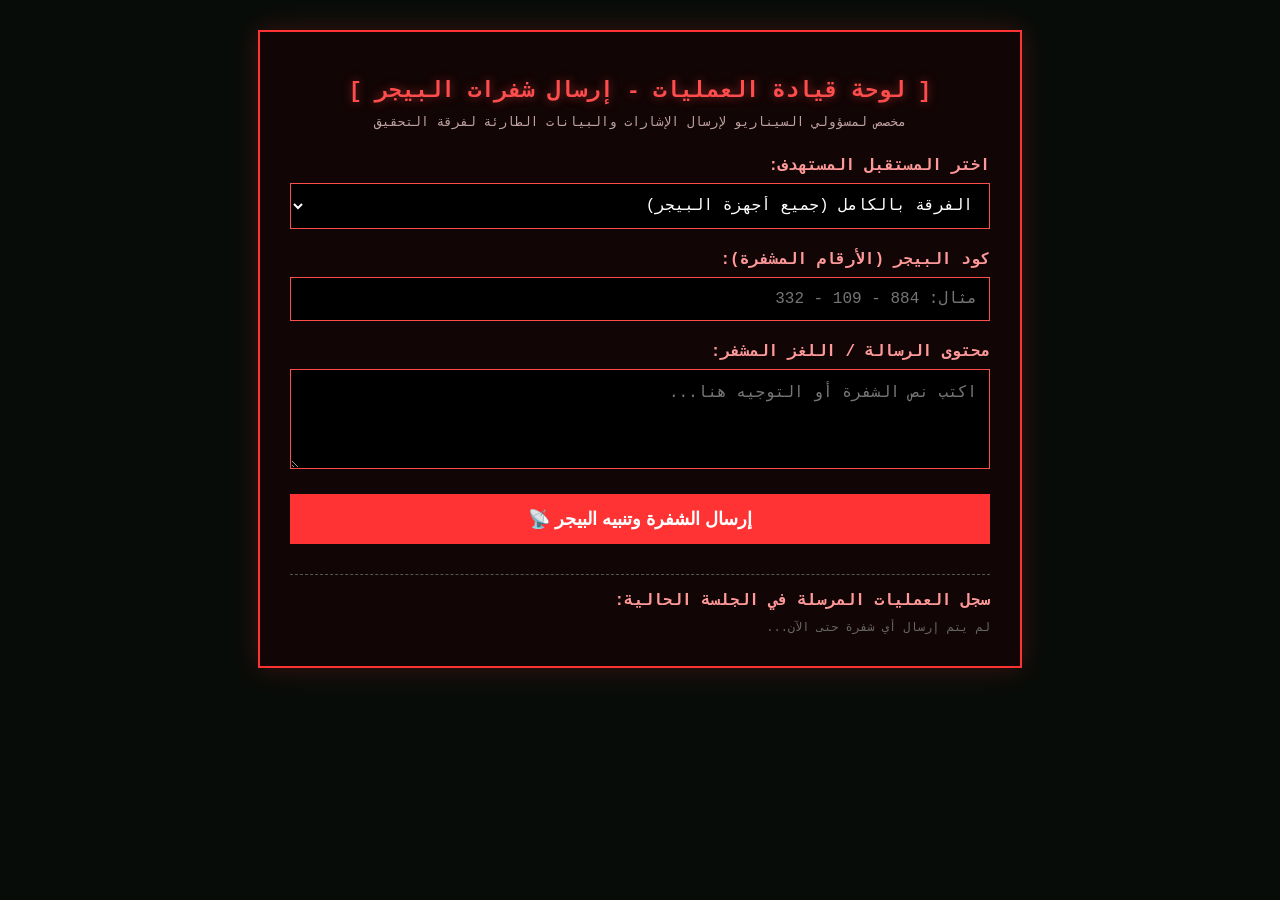
==== admin.html @ d9f89fba "Create admin.html" ====
<!DOCTYPE html>
<html lang="ar" dir="rtl">
<head>
    <meta charset="UTF-8">
    <meta name="viewport" content="width=device-width, initial-scale=1.0">
    <title>لوحة قيادة العمليات - إرسال شفرات البيجر</title>
    <style>
        body {
            background-color: #080c09;
            color: #00ff66;
            font-family: 'Courier New', Courier, monospace;
            padding: 30px;
            margin: 0;
        }
        .admin-container {
            max-width: 700px;
            margin: 0 auto;
            border: 2px solid #ff3333;
            padding: 30px;
            background-color: #120505;
            box-shadow: 0 0 25px rgba(255, 51, 51, 0.2);
        }
        h1 {
            color: #ff4d4d;
            text-align: center;
            font-size: 22px;
            margin-bottom: 10px;
            text-shadow: 0 0 10px rgba(255, 77, 77, 0.5);
        }
        .subtitle {
            text-align: center;
            color: #bfa1a1;
            font-size: 13px;
            margin-bottom: 25px;
        }
        .form-group {
            margin-bottom: 20px;
        }
        label {
            display: block;
            margin-bottom: 8px;
            color: #ff9999;
            font-weight: bold;
        }
        input, select, textarea {
            width: 100%;
            background: #000;
            border: 1px solid #ff4d4d;
            color: #fff;
            padding: 12px;
            font-size: 16px;
            font-family: 'Courier New', Courier, monospace;
            box-sizing: border-box;
            outline: none;
        }
        textarea {
            resize: vertical;
            height: 100px;
        }
        button {
            background: #ff3333;
            color: #fff;
            border: none;
            padding: 14px;
            font-size: 18px;
            font-weight: bold;
            cursor: pointer;
            width: 100%;
            transition: 0.3s;
            text-transform: uppercase;
        }
        button:hover {
            background: #cc0000;
            box-shadow: 0 0 15px #ff3333;
        }
        #statusMessage {
            margin-top: 20px;
            text-align: center;
            font-weight: bold;
            font-size: 15px;
        }
        .history-box {
            margin-top: 30px;
            border-top: 1px dashed #555;
            padding-top: 15px;
        }
        .history-item {
            background: #1a0505;
            border: 1px solid #441111;
            padding: 10px;
            margin-bottom: 10px;
            font-size: 13px;
            color: #ffcccc;
        }
    </style>
</head>
<body>

    <div class="admin-container">
        <h1>[ لوحة قيادة العمليات - إرسال شفرات البيجر ]</h1>
        <div class="subtitle">مخصص لمسؤولي السيناريو لإرسال الإشارات والبيانات الطارئة لفرقة التحقيق</div>

        <div class="form-group">
            <label for="recipient">اختر المستقبل المستهدف:</label>
            <select id="recipient">
                <option value="الفرقة بالكامل">الفرقة بالكامل (جميع أجهزة البيجر)</option>
                <option value="ماثيو ستانلي">ماثيو ستانلي (القائد)</option>
                <option value="سكلر">سكلر</option>
                <option value="بيتا">بيتا</option>
                <option value="ليو">ليو</option>
                <option value="سيف">سيف</option>
                <option value="سلف">سلف</option>
                <option value="أيمن">أيمن</option>
            </select>
        </div>

        <div class="form-group">
            <label for="pagerCode">كود البيجر (الأرقام المشفرة):</label>
            <input type="text" id="pagerCode" placeholder="مثال: 884 - 109 - 332">
        </div>

        <div class="form-group">
            <label for="cipherText">محتوى الرسالة / اللغز المشفر:</label>
            <textarea id="cipherText" placeholder="اكتب نص الشفرة أو التوجيه هنا..."></textarea>
        </div>

        <button onclick="sendSignalToTeam()">إرسال الشفرة وتنبيه البيجر 📡</button>

        <div id="statusMessage"></div>

        <div class="history-box">
            <label>سجل العمليات المرسلة في الجلسة الحالية:</label>
            <div id="logContainer">
                <span style="color: #666; font-size: 12px;">لم يتم إرسال أي شفرة حتى الآن...</span>
            </div>
        </div>
    </div>

    <script>
        // دالة توليد صوت التنبيه (BEEP) برمئياً بدون الحاجة لملفات صوت خارجية
        function playPagerBeep() {
            try {
                const audioCtx = new (window.AudioContext || window.webkitAudioContext)();
                
                // عمل نغمتين متتاليتين تشبه تماماً صوت البيجر القديم
                for (let i = 0; i < 2; i++) {
                    setTimeout(() => {
                        const oscillator = audioCtx.createOscillator();
                        const gainNode = audioCtx.createGain();
                        
                        oscillator.type = 'sine';
                        oscillator.frequency.value = 1800; // حِدّة الصوت (تردد عالي يشبه الإنذار)
                        
                        gainNode.gain.setValueAtTime(0.1, audioCtx.currentTime);
                        gainNode.gain.exponentialRampToValueAtTime(0.001, audioCtx.currentTime + 0.15);
                        
                        oscillator.connect(gainNode);
                        gainNode.connect(audioCtx.destination);
                        
                        oscillator.start();
                        oscillator.stop(audioCtx.currentTime + 0.15);
                    }, i * 200);
                }
            } catch (e) {
                console.log("Audio not supported or blocked");
            }
        }

        function sendSignalToTeam() {
            const recipient = document.getElementById('recipient').value;
            const pagerCode = document.getElementById('pagerCode').value.trim();
            const cipherText = document.getElementById('cipherText').value.trim();
            const statusMessage = document.getElementById('statusMessage');
            const logContainer = document.getElementById('logContainer');

            if (!pagerCode || !cipherText) {
                statusMessage.style.color = "#ff3333";
                statusMessage.innerHTML = "[ خطأ: يرجى تعبئة كود البيجر ونص الشفرة ]";
                return;
            }

            // تشغيل صوت التنبيه للمسؤول للتأكد من خروج الإشارة
            playPagerBeep();

            // حفظ الرسالة في التخزين المحلي (LocalStorage) لكي تظهر تلقائياً في صفحة الفريق والبيجر الخاصة بهم
            const newSignal = {
                recipient: recipient,
                code: pagerCode,
                text: cipherText,
                time: new Date().toLocaleTimeString()
            };

            // جلب الرسائل القديمة وإضافة الجديدة
            let signalsList = JSON.parse(localStorage.getItem('pagerSignals') || '[]');
            signalsList.unshift(newSignal);
            localStorage.setItem('pagerSignals', JSON.stringify(signalsList));

            statusMessage.style.color = "#00ff66";
            statusMessage.innerHTML = "[ تم إرسال الإشارة وبث صوت البيجر بنجاح للفرقة! ]";

            // إضافة للسجل
            if (logContainer.querySelector('span')) {
                logContainer.innerHTML = '';
            }
            const logItem = document.createElement('div');
            logItem.className = 'history-item';
            logItem.innerHTML = `<strong>[${newSignal.time}]</strong> إلى (${recipient}) | الكود: <code>${pagerCode}</code>`;
            logContainer.prepend(logItem);

            // تفريغ الحقول
            document.getElementById('pagerCode').value = '';
            document.getElementById('cipherText').value = '';
        }
    </script>

</body>
</html>
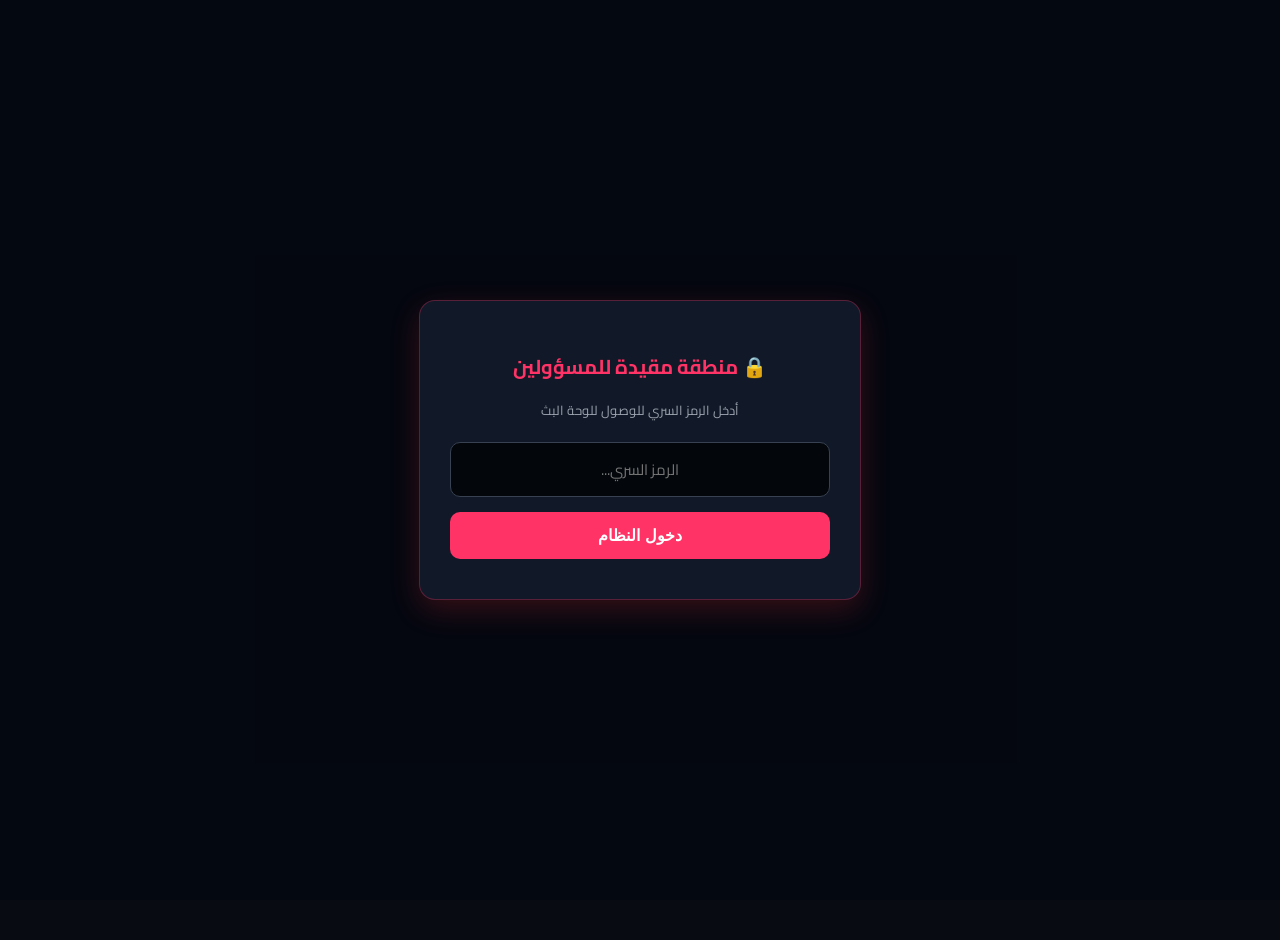
==== commit 9263e6d4: "Update admin.html" ====
--- a/admin.html
+++ b/admin.html
@@ -3,107 +3,158 @@
 <head>
     <meta charset="UTF-8">
     <meta name="viewport" content="width=device-width, initial-scale=1.0">
-    <title>لوحة قيادة العمليات - إرسال شفرات البيجر</title>
+    <title>لوحة تحكم المسؤولين - LorDTowN</title>
+    <link href="https://fonts.googleapis.com/css2?family=Cairo:wght@400;600;700;900&display=swap" rel="stylesheet">
     <style>
+        :root {
+            --bg-color: #080b11;
+            --card-bg: #111827;
+            --accent-red: #ff3366;
+            --text-main: #f3f4f6;
+            --text-muted: #9ca3af;
+        }
+
         body {
-            background-color: #080c09;
-            color: #00ff66;
-            font-family: 'Courier New', Courier, monospace;
+            background-color: var(--bg-color);
+            color: var(--text-main);
+            font-family: 'Cairo', sans-serif;
+            margin: 0;
+            min-height: 100vh;
+            display: flex;
+            justify-content: center;
+            align-items: center;
+            padding: 20px;
+        }
+
+        /* نافذة إدخال الباسورد */
+        #authModal {
+            position: fixed;
+            top: 0; left: 0; width: 100%; height: 100%;
+            background: rgba(5, 8, 17, 0.95);
+            display: flex;
+            justify-content: center;
+            align-items: center;
+            z-index: 999;
+        }
+        .auth-box {
+            background: var(--card-bg);
+            border: 1px solid rgba(255, 51, 102, 0.3);
             padding: 30px;
-            margin: 0;
-        }
+            border-radius: 16px;
+            width: 100%;
+            max-width: 380px;
+            text-align: center;
+            box-shadow: 0 10px 30px rgba(255, 51, 51, 0.2);
+        }
+        .auth-box h2 {
+            color: var(--accent-red);
+            font-size: 20px;
+            margin-bottom: 10px;
+        }
+
+        /* اللوحة الرئيسية */
         .admin-container {
-            max-width: 700px;
-            margin: 0 auto;
-            border: 2px solid #ff3333;
-            padding: 30px;
-            background-color: #120505;
-            box-shadow: 0 0 25px rgba(255, 51, 51, 0.2);
-        }
+            display: none;
+            width: 100%;
+            max-width: 650px;
+            background: var(--card-bg);
+            border: 1px solid rgba(255, 51, 102, 0.3);
+            border-radius: 20px;
+            padding: 35px;
+            box-shadow: 0 20px 40px rgba(0, 0, 0, 0.6);
+        }
+
         h1 {
-            color: #ff4d4d;
-            text-align: center;
+            color: var(--accent-red);
             font-size: 22px;
-            margin-bottom: 10px;
-            text-shadow: 0 0 10px rgba(255, 77, 77, 0.5);
+            text-align: center;
+            margin-bottom: 5px;
         }
         .subtitle {
             text-align: center;
-            color: #bfa1a1;
+            color: var(--text-muted);
             font-size: 13px;
             margin-bottom: 25px;
         }
+
         .form-group {
             margin-bottom: 20px;
         }
         label {
             display: block;
             margin-bottom: 8px;
-            color: #ff9999;
-            font-weight: bold;
+            font-weight: 600;
+            font-size: 14px;
+            color: #d1d5db;
         }
         input, select, textarea {
             width: 100%;
-            background: #000;
-            border: 1px solid #ff4d4d;
+            background: #03070c;
+            border: 1px solid #374151;
             color: #fff;
             padding: 12px;
-            font-size: 16px;
-            font-family: 'Courier New', Courier, monospace;
+            border-radius: 10px;
+            font-size: 15px;
+            font-family: 'Cairo', sans-serif;
             box-sizing: border-box;
             outline: none;
+            transition: 0.3s;
+        }
+        input:focus, select:focus, textarea:focus {
+            border-color: var(--accent-red);
+            box-shadow: 0 0 10px rgba(255, 51, 102, 0.2);
         }
         textarea {
+            height: 90px;
             resize: vertical;
-            height: 100px;
-        }
-        button {
-            background: #ff3333;
+        }
+
+        .send-btn {
+            background: var(--accent-red);
             color: #fff;
             border: none;
             padding: 14px;
-            font-size: 18px;
-            font-weight: bold;
+            font-size: 16px;
+            font-weight: 700;
+            border-radius: 10px;
             cursor: pointer;
             width: 100%;
             transition: 0.3s;
-            text-transform: uppercase;
-        }
-        button:hover {
-            background: #cc0000;
-            box-shadow: 0 0 15px #ff3333;
+        }
+        .send-btn:hover {
+            background: #e60039;
+            box-shadow: 0 0 15px rgba(255, 51, 102, 0.4);
         }
         #statusMessage {
-            margin-top: 20px;
-            text-align: center;
-            font-weight: bold;
-            font-size: 15px;
-        }
-        .history-box {
-            margin-top: 30px;
-            border-top: 1px dashed #555;
-            padding-top: 15px;
-        }
-        .history-item {
-            background: #1a0505;
-            border: 1px solid #441111;
-            padding: 10px;
-            margin-bottom: 10px;
-            font-size: 13px;
-            color: #ffcccc;
+            margin-top: 15px;
+            text-align: center;
+            font-weight: 600;
+            font-size: 14px;
         }
     </style>
 </head>
 <body>
 
-    <div class="admin-container">
+    <!-- نافذة طلب الرمز السري -->
+    <div id="authModal">
+        <div class="auth-box">
+            <h2>🔒 منطقة مقيدة للمسؤولين</h2>
+            <p style="font-size: 13px; color: var(--text-muted); margin-bottom: 20px;">أدخل الرمز السري للوصول للوحة البث</p>
+            <input type="password" id="adminPass" placeholder="الرمز السري..." style="text-align: center; margin-bottom: 15px;">
+            <button class="send-btn" onclick="checkPassword()">دخول النظام</button>
+            <div id="authError" style="color: #ff3366; font-size: 13px; margin-top: 10px;"></div>
+        </div>
+    </div>
+
+    <!-- لوحة التحكم الفعلية -->
+    <div class="admin-container" id="adminPanel">
         <h1>[ لوحة قيادة العمليات - إرسال شفرات البيجر ]</h1>
-        <div class="subtitle">مخصص لمسؤولي السيناريو لإرسال الإشارات والبيانات الطارئة لفرقة التحقيق</div>
+        <div class="subtitle">إرسال التنبيهات الفورية لأجهزة البيجر الخاصة بالفرقة</div>
 
         <div class="form-group">
-            <label for="recipient">اختر المستقبل المستهدف:</label>
+            <label for="recipient">المستقبل المستهدف:</label>
             <select id="recipient">
-                <option value="الفرقة بالكامل">الفرقة بالكامل (جميع أجهزة البيجر)</option>
+                <option value="الفرقة بالكامل">الفرقة بالكامل (جميع الأجهزة)</option>
                 <option value="ماثيو ستانلي">ماثيو ستانلي (القائد)</option>
                 <option value="سكلر">سكلر</option>
                 <option value="بيتا">بيتا</option>
@@ -116,73 +167,47 @@
 
         <div class="form-group">
             <label for="pagerCode">كود البيجر (الأرقام المشفرة):</label>
-            <input type="text" id="pagerCode" placeholder="مثال: 884 - 109 - 332">
+            <input type="text" id="pagerCode" placeholder="مثال: 742 - 901 - 335">
         </div>
 
         <div class="form-group">
-            <label for="cipherText">محتوى الرسالة / اللغز المشفر:</label>
-            <textarea id="cipherText" placeholder="اكتب نص الشفرة أو التوجيه هنا..."></textarea>
-        </div>
-
-        <button onclick="sendSignalToTeam()">إرسال الشفرة وتنبيه البيجر 📡</button>
+            <label for="cipherText">محتوى الشفرة / الرسالة:</label>
+            <textarea id="cipherText" placeholder="اكتب نص التوجيه أو اللغز هنا..."></textarea>
+        </div>
+
+        <button class="send-btn" onclick="sendSignal()">إرسال الشفرة وبث التنبيه 📡</button>
 
         <div id="statusMessage"></div>
-
-        <div class="history-box">
-            <label>سجل العمليات المرسلة في الجلسة الحالية:</label>
-            <div id="logContainer">
-                <span style="color: #666; font-size: 12px;">لم يتم إرسال أي شفرة حتى الآن...</span>
-            </div>
-        </div>
     </div>
 
     <script>
-        // دالة توليد صوت التنبيه (BEEP) برمئياً بدون الحاجة لملفات صوت خارجية
-        function playPagerBeep() {
-            try {
-                const audioCtx = new (window.AudioContext || window.webkitAudioContext)();
-                
-                // عمل نغمتين متتاليتين تشبه تماماً صوت البيجر القديم
-                for (let i = 0; i < 2; i++) {
-                    setTimeout(() => {
-                        const oscillator = audioCtx.createOscillator();
-                        const gainNode = audioCtx.createGain();
-                        
-                        oscillator.type = 'sine';
-                        oscillator.frequency.value = 1800; // حِدّة الصوت (تردد عالي يشبه الإنذار)
-                        
-                        gainNode.gain.setValueAtTime(0.1, audioCtx.currentTime);
-                        gainNode.gain.exponentialRampToValueAtTime(0.001, audioCtx.currentTime + 0.15);
-                        
-                        oscillator.connect(gainNode);
-                        gainNode.connect(audioCtx.destination);
-                        
-                        oscillator.start();
-                        oscillator.stop(audioCtx.currentTime + 0.15);
-                    }, i * 200);
-                }
-            } catch (e) {
-                console.log("Audio not supported or blocked");
+        // الرمز السري الخاص بالمسؤولين (يمكنك تغليفه وتغييره هنا)
+        const secretPassword = "1234";
+
+        function checkPassword() {
+            const inputVal = document.getElementById('adminPass').value;
+            const errorDiv = document.getElementById('authError');
+
+            if (inputVal === secretPassword) {
+                document.getElementById('authModal').style.display = 'none';
+                document.getElementById('adminPanel').style.display = 'block';
+            } else {
+                errorDiv.innerText = "الرمز السري غير صحيح!";
             }
         }
 
-        function sendSignalToTeam() {
+        function sendSignal() {
             const recipient = document.getElementById('recipient').value;
             const pagerCode = document.getElementById('pagerCode').value.trim();
             const cipherText = document.getElementById('cipherText').value.trim();
             const statusMessage = document.getElementById('statusMessage');
-            const logContainer = document.getElementById('logContainer');
 
             if (!pagerCode || !cipherText) {
-                statusMessage.style.color = "#ff3333";
-                statusMessage.innerHTML = "[ خطأ: يرجى تعبئة كود البيجر ونص الشفرة ]";
+                statusMessage.style.color = "#ff3366";
+                statusMessage.innerHTML = "خطأ: يرجى ملء كود البيجر ونص الشفرة.";
                 return;
             }
 
-            // تشغيل صوت التنبيه للمسؤول للتأكد من خروج الإشارة
-            playPagerBeep();
-
-            // حفظ الرسالة في التخزين المحلي (LocalStorage) لكي تظهر تلقائياً في صفحة الفريق والبيجر الخاصة بهم
             const newSignal = {
                 recipient: recipient,
                 code: pagerCode,
@@ -190,24 +215,13 @@
                 time: new Date().toLocaleTimeString()
             };
 
-            // جلب الرسائل القديمة وإضافة الجديدة
             let signalsList = JSON.parse(localStorage.getItem('pagerSignals') || '[]');
             signalsList.unshift(newSignal);
             localStorage.setItem('pagerSignals', JSON.stringify(signalsList));
 
-            statusMessage.style.color = "#00ff66";
-            statusMessage.innerHTML = "[ تم إرسال الإشارة وبث صوت البيجر بنجاح للفرقة! ]";
-
-            // إضافة للسجل
-            if (logContainer.querySelector('span')) {
-                logContainer.innerHTML = '';
-            }
-            const logItem = document.createElement('div');
-            logItem.className = 'history-item';
-            logItem.innerHTML = `<strong>[${newSignal.time}]</strong> إلى (${recipient}) | الكود: <code>${pagerCode}</code>`;
-            logContainer.prepend(logItem);
-
-            // تفريغ الحقول
+            statusMessage.style.color = "#00ff80";
+            statusMessage.innerHTML = "✓ تم بث الشفرة بنجاح إلى أجهزة البيجر!";
+
             document.getElementById('pagerCode').value = '';
             document.getElementById('cipherText').value = '';
         }
